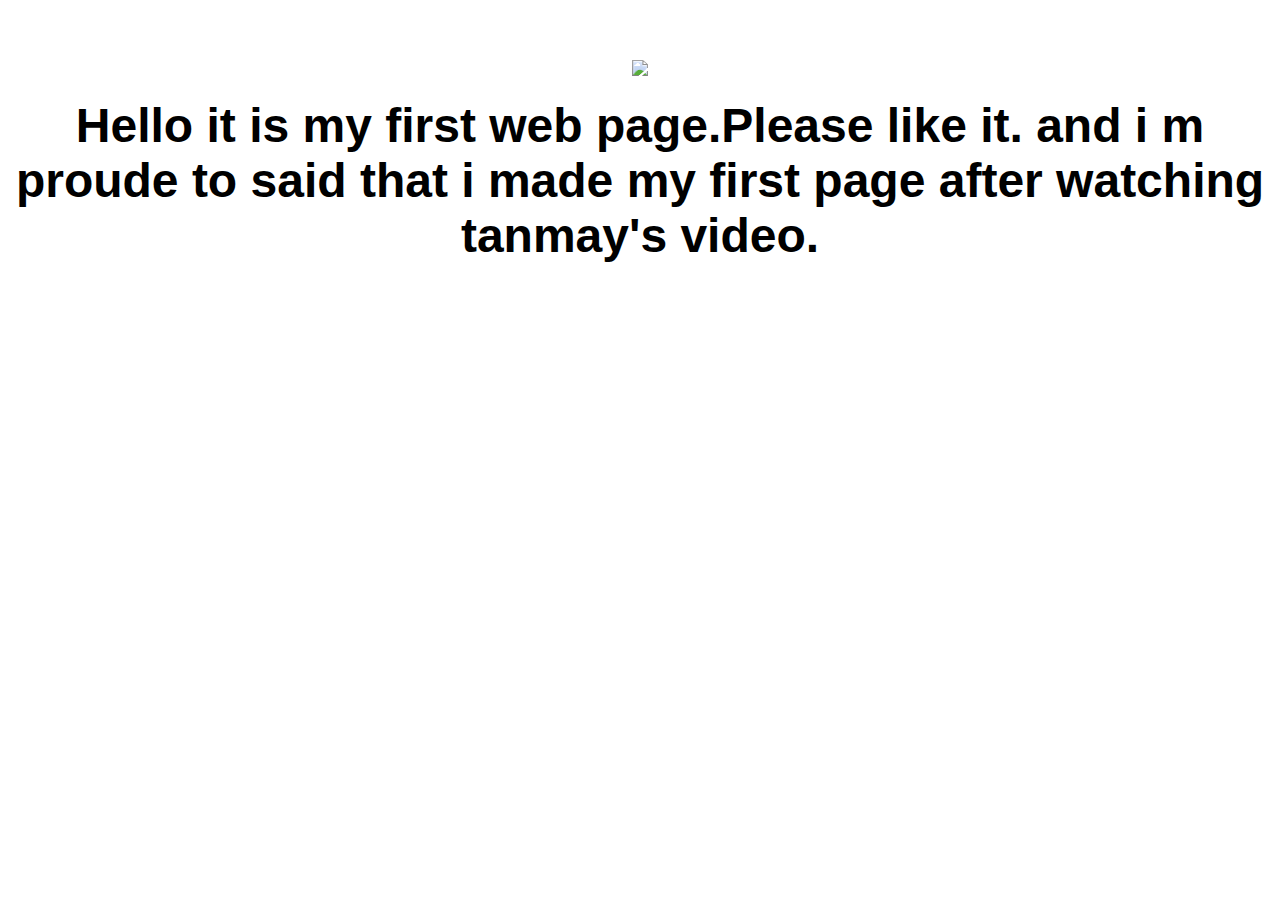
==== ui/index.html @ c957c805 "[imad-console] Updates ui/index.html" ====
<!doctype html>
<html>
    <head>
        <link href="/ui/style.css" rel="stylesheet" />
    </head>
    <body>
        <div class="center">
            <img src="/ui/madi.png" class="img-medium"/>
        </div>
        <br>
        <div class="center text-big bold">
           Hello it is my first web page.Please like it.
		and i m proude to said that i made my first page after watching tanmay's video.
        </div>
        <script type="text/javascript" src="/ui/main.js">
        </script>
    </body>
</html>
---- ui/style.css ----
body {
    font-family: sans-serif;
    margin-top: 60px;
}

.center {
    text-align: center;
}

.text-big {
    font-size: 300%;
}

.bold {
    font-weight: bold;
}

.img-medium {
    height: 200px;
}
 .container{
            max-width: 800px;
            color: blue;
            margin: 0 auto;
            font-family: sans-sarif;
             padding-right: 20px;
            padding-left: 20px ;
        }
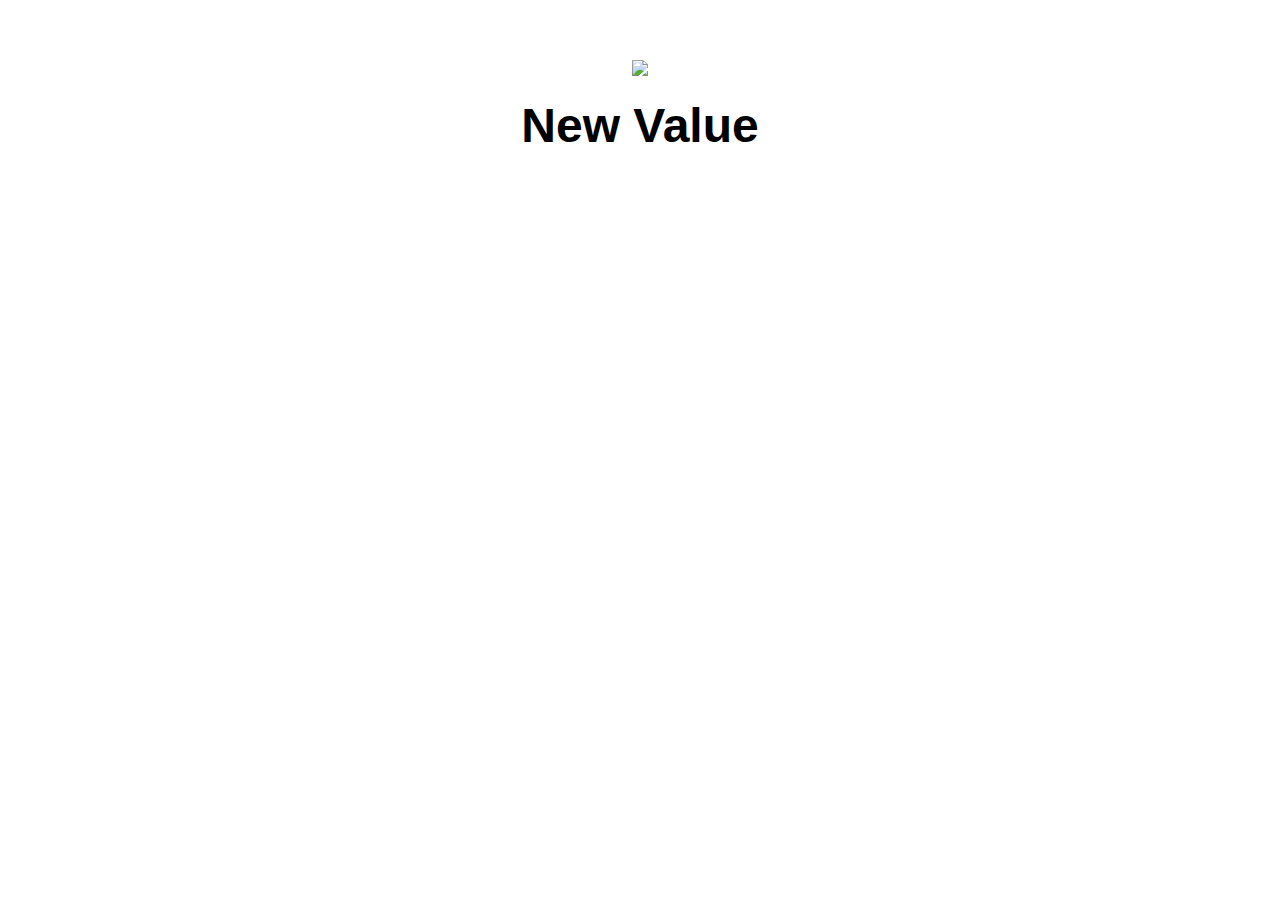
==== commit 44900129: "[imad-console] Updates ui/index.html" ====
--- a/ui/index.html
+++ b/ui/index.html
@@ -8,10 +8,13 @@
             <img src="/ui/madi.png" class="img-medium"/>
         </div>
         <br>
-        <div class="center text-big bold">
+        <div id="main-text" class="center text-big bold">
            Hello it is my first web page.Please like it.
 		and i m proude to said that i made my first page after watching tanmay's video.
         </div>
+        <script>
+            alert('i m java script');
+        </script>
         <script type="text/javascript" src="/ui/main.js">
         </script>
     </body>
